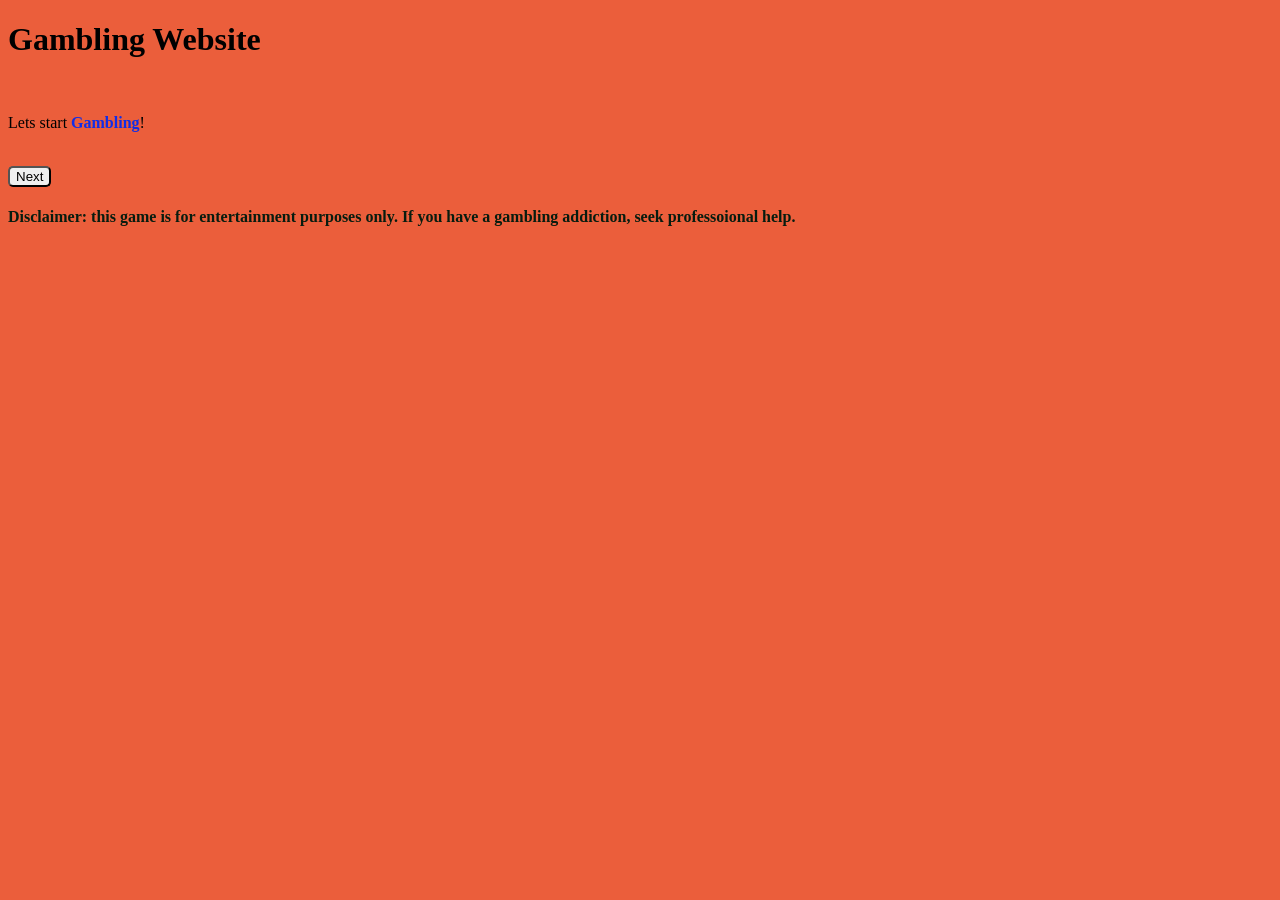
==== index.html @ 4d58d767 "added a disclaimer message" ====
<!DOCTYPE html>
<html lang="en">
<head>
    <meta charset="UTF-8">
    <meta name="viewport" content="width=device-width, initial-scale=1.0">
    <title> Webpage </title>
</head>
<body style="background-color:rgb(235, 94, 59)">
    <h1> Gambling Website </h1>
    <br>
    <p> Lets start <b style="color:rgb(16, 45, 232)">Gambling</b>! </p>
    <br>
    <a href="page2.html"> 
     <button style="border-radius: 5px;">Next</button>
    </a>
    <br>
    <h4 style="color:rgb(6, 28, 15)"> Disclaimer: this game is for entertainment purposes only. If you have a gambling addiction,
     seek professoional help.</h4>

</body>
</html>
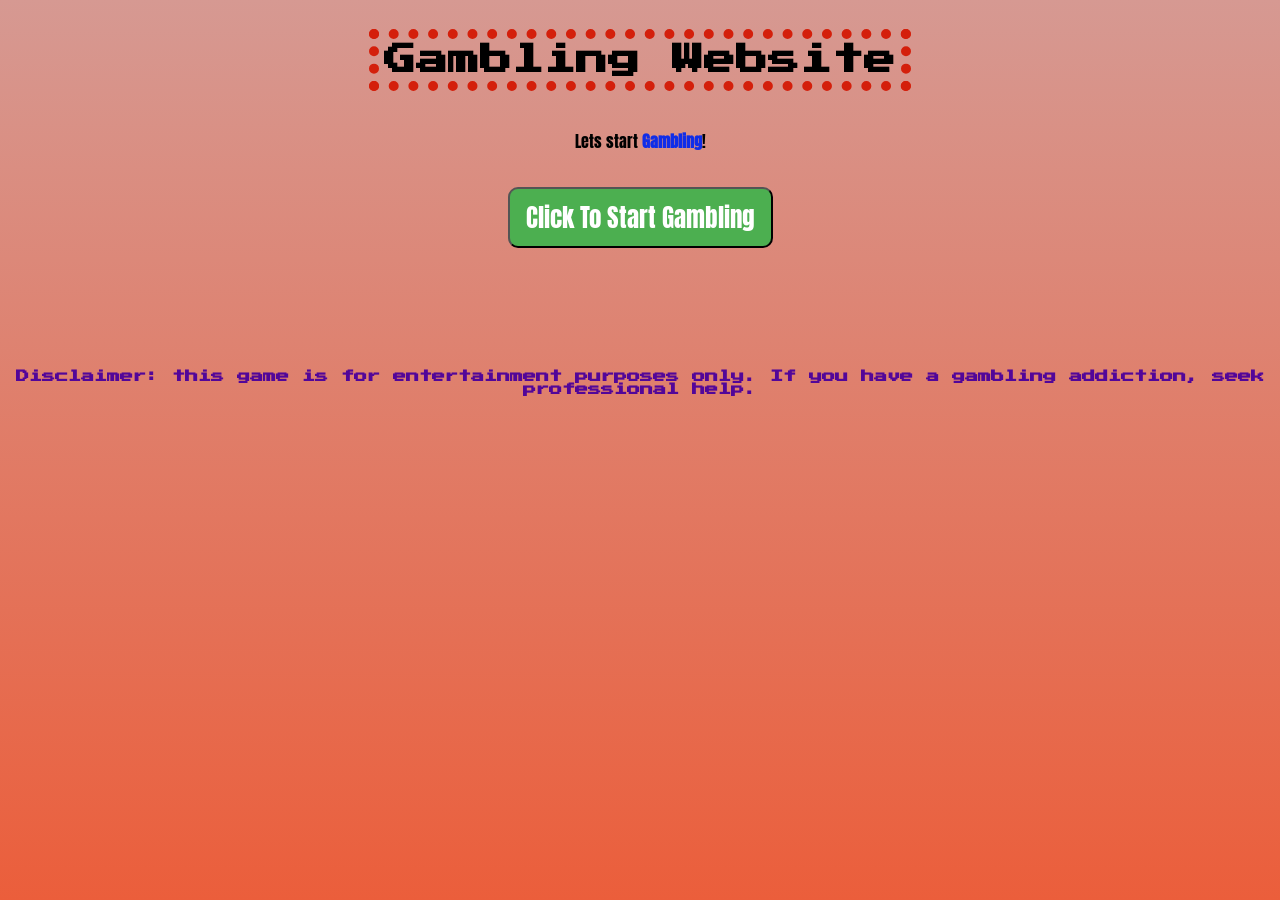
==== commit 9e87b0c4: "Added more colors and designs. Most on first page." ====
--- a/index.html
+++ b/index.html
@@ -4,18 +4,22 @@
     <meta charset="UTF-8">
     <meta name="viewport" content="width=device-width, initial-scale=1.0">
     <title> Webpage </title>
+    <link rel = "stylesheet" href="style.css">
+    <link href="https://fonts.googleapis.com/css2?family=Press+Start+2P&display=swap" rel="stylesheet">
+    <link href="https://fonts.googleapis.com/css2?family=Anton&family=Bitcount+Grid+Double:wght@100..900&family=Press+Start+2P&display=swap" rel="stylesheet">
+
 </head>
-<body style="background-color:rgb(235, 94, 59)">
-    <h1> Gambling Website </h1>
+<body>
+    <h1 id="head1"> Gambling Website </h1>
     <br>
-    <p> Lets start <b style="color:rgb(16, 45, 232)">Gambling</b>! </p>
+    <p id="p1"> Lets start <b  style="color:rgb(16, 45, 232)">Gambling</b>! </p>
     <br>
     <a href="page2.html"> 
-     <button style="border-radius: 5px;">Next</button>
+     <button id="button1">Click To Start Gambling</button>
     </a>
     <br>
-    <h4 style="color:rgb(6, 28, 15)"> Disclaimer: this game is for entertainment purposes only. If you have a gambling addiction,
-     seek professoional help.</h4>
+    <h5 id="d1"> Disclaimer: this game is for entertainment purposes only. If you have a gambling addiction,
+     seek professional help.</h5>
 
 </body>
 </html>
--- a/style.css
+++ b/style.css
@@ -0,0 +1,51 @@
+/* Background (might change if each page have different background) */ 
+body{
+    text-align: center; /*this might change since every page is centered and we probably don't want that */
+    background: linear-gradient(to top,rgb(235, 94, 59),rgb(214, 153, 146));
+    background-repeat: no-repeat;
+    background-attachment: fixed;
+}
+
+/* [[[Index page]]] */
+
+/* title */
+#head1{
+    font-family: "press start 2p";
+    border-style: dotted;
+    border-width: 10px;
+    border-color: rgb(212, 31, 11);
+    display: inline-block;
+    padding: 5px;
+}
+
+/* paragraph 1 sentence */
+#p1{
+    font-family: "Anton";
+}
+
+/* disclaimer message */
+#d1 {
+    font-family: "press start 2p";
+    color:rgb(82, 6, 153);
+
+}
+
+/* button */
+#button1{
+    margin-bottom: 100px;
+    font-family: "Anton";
+    font-size: 25px;
+    padding: 10px 16px;
+    border-radius: 10px;
+    background-color: rgb(76, 175, 80);
+    color: white;
+}
+
+/* [[[Page 2]]] */
+
+/* work in progress message */
+#w1{
+    color: rgb(16,45, 232);
+}
+
+
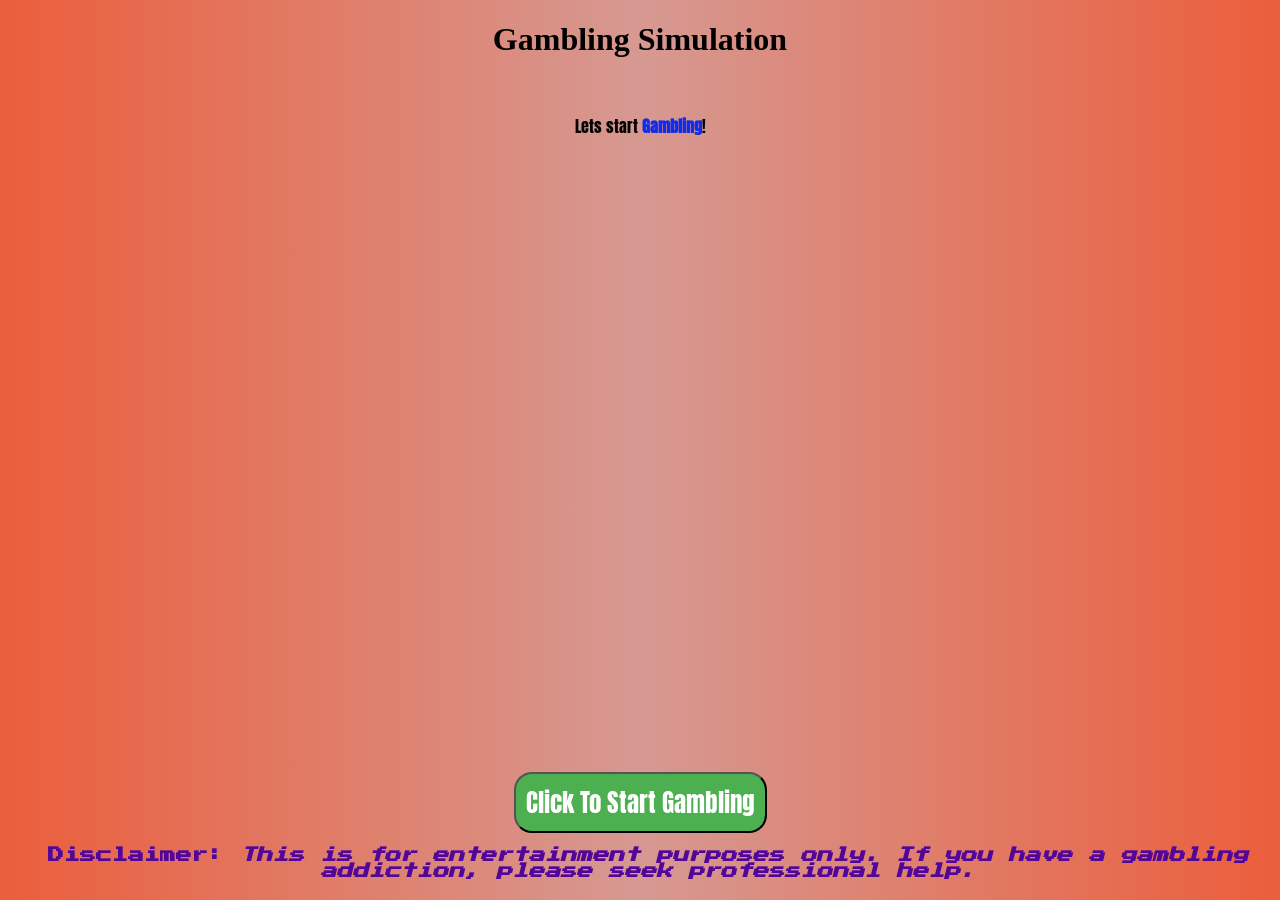
==== commit b5d200e9: "Worked on the selection menu + adjusted positioning on index.html" ====
--- a/index.html
+++ b/index.html
@@ -3,23 +3,25 @@
 <head>
     <meta charset="UTF-8">
     <meta name="viewport" content="width=device-width, initial-scale=1.0">
-    <title> Webpage </title>
-    <link rel = "stylesheet" href="style.css">
+    <title> Happiness999 </title>
+    <link rel="stylesheet" href="style.css">
     <link href="https://fonts.googleapis.com/css2?family=Press+Start+2P&display=swap" rel="stylesheet">
     <link href="https://fonts.googleapis.com/css2?family=Anton&family=Bitcount+Grid+Double:wght@100..900&family=Press+Start+2P&display=swap" rel="stylesheet">
 
 </head>
 <body>
-    <h1 id="head1"> Gambling Website </h1>
+    <h1> Gambling Simulation </h1>
+    <br> 
+    <p id ="p1"> 
+        Lets start <b style="color:rgb(16, 45, 232)">Gambling</b>! 
+    </p>
     <br>
-    <p id="p1"> Lets start <b  style="color:rgb(16, 45, 232)">Gambling</b>! </p>
-    <br>
-    <a href="page2.html"> 
-     <button id="button1">Click To Start Gambling</button>
+    <a href="selection.html">
+        <button class = "button1">Click To Start Gambling</button>
     </a>
-    <br>
-    <h5 id="d1"> Disclaimer: this game is for entertainment purposes only. If you have a gambling addiction,
-     seek professional help.</h5>
+
+    <h4 id="d1"> <b>Disclaimer:</b> <i>This is for entertainment purposes only. If you have a gambling addiction,
+    please seek professional help.</i></h4>
 
 </body>
 </html>
--- a/style.css
+++ b/style.css
@@ -1,7 +1,7 @@
 /* Background (might change if each page have different background) */ 
 body{
     text-align: center; /*this might change since every page is centered and we probably don't want that */
-    background: linear-gradient(to top,rgb(235, 94, 59),rgb(214, 153, 146));
+    background: linear-gradient(to right,rgb(235, 94, 59),rgb(214, 153, 146), rgb(235, 94, 59));
     background-repeat: no-repeat;
     background-attachment: fixed;
 }
@@ -9,9 +9,9 @@
 /* [[[Index page]]] */
 
 /* title */
-#head1{
+#h1{
     font-family: "press start 2p";
-    border-style: dotted;
+    border-style: solid;
     border-width: 10px;
     border-color: rgb(212, 31, 11);
     display: inline-block;
@@ -27,25 +27,24 @@
 #d1 {
     font-family: "press start 2p";
     color:rgb(82, 6, 153);
-
+    position: fixed;
+    bottom: 0;
+    width: 100%;
 }
 
 /* button */
-#button1{
-    margin-bottom: 100px;
+.button1{          
     font-family: "Anton";
     font-size: 25px;
-    padding: 10px 16px;
-    border-radius: 10px;
+    padding: 10px;
+    border-radius: 18px;
     background-color: rgb(76, 175, 80);
     color: white;
+    position: relative;
+    bottom: -600px;
 }
 
-/* [[[Page 2]]] */
-
-/* work in progress message */
-#w1{
-    color: rgb(16,45, 232);
+.button1:hover {
+    background-color: rgb(0, 0, 0);
+    cursor: pointer;
 }
-
-
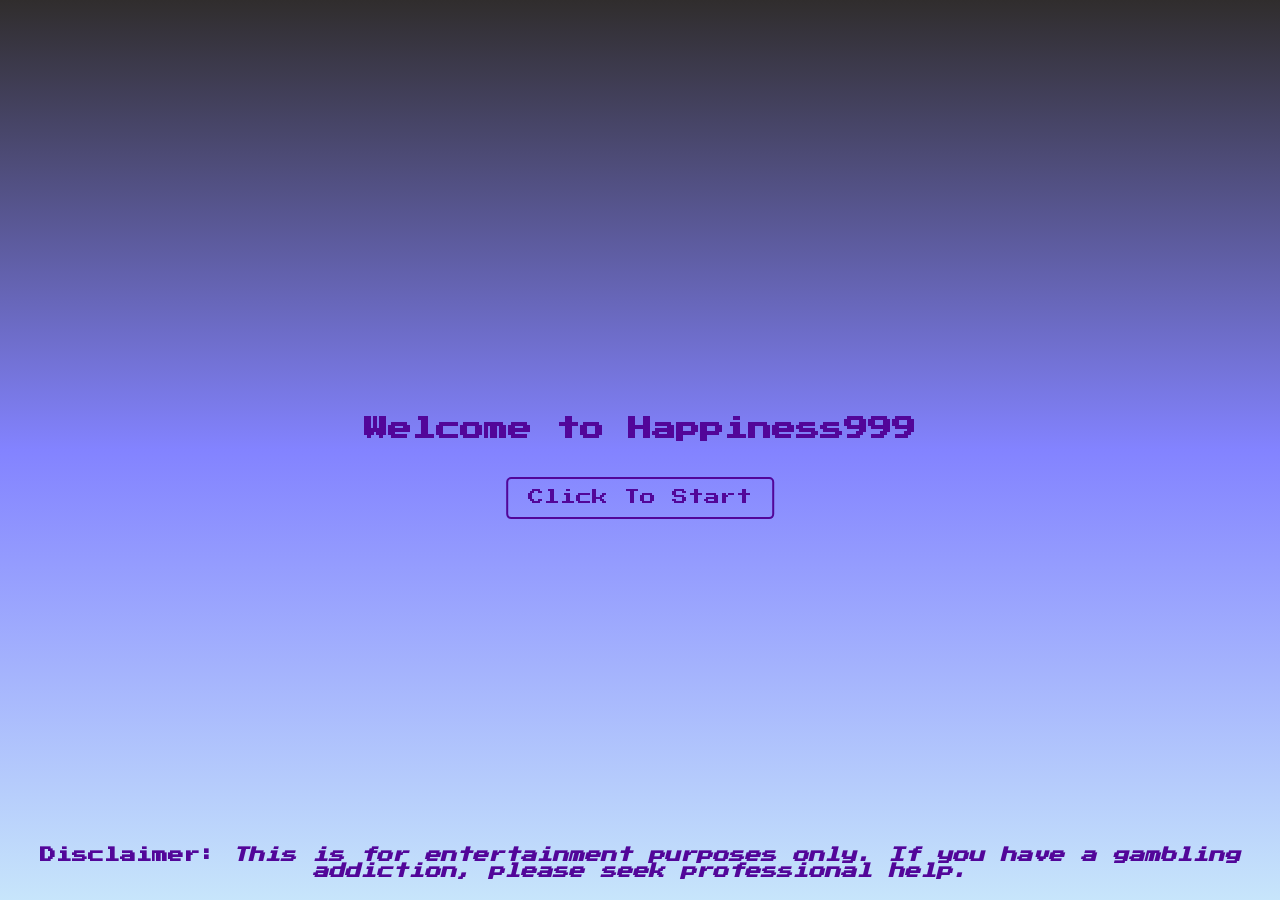
==== commit 38ed53aa: "Made changes to index.html" ====
--- a/index.html
+++ b/index.html
@@ -10,18 +10,16 @@
 
 </head>
 <body>
-    <h1> Gambling Simulation </h1>
-    <br> 
-    <p id ="p1"> 
-        Lets start <b style="color:rgb(16, 45, 232)">Gambling</b>! 
-    </p>
-    <br>
-    <a href="selection.html">
-        <button class = "button1">Click To Start Gambling</button>
-    </a>
+    <section class="header">
+        <div class="textbox">
+            <h1>Welcome to Happiness999</h1>
+            <br>
+            <a href="selection.html"><button class = "btn">Click To Start</button></a>
+        </div>
+    </section>
 
-    <h4 id="d1"> <b>Disclaimer:</b> <i>This is for entertainment purposes only. If you have a gambling addiction,
-    please seek professional help.</i></h4>
+        <h4 id="d1"> <b>Disclaimer:</b> <i>This is for entertainment purposes only. If you have a gambling addiction,
+        please seek professional help.</i></h4>
 
 </body>
 </html>
--- a/style.css
+++ b/style.css
@@ -1,50 +1,77 @@
-/* Background (might change if each page have different background) */ 
+/* [[[Index page]]] */
 body{
-    text-align: center; /*this might change since every page is centered and we probably don't want that */
-    background: linear-gradient(to right,rgb(235, 94, 59),rgb(214, 153, 146), rgb(235, 94, 59));
+    min-height: 800px;
+    background: linear-gradient(to bottom, rgb(48, 45, 45), rgb(131, 131, 255), rgb(199, 229, 251));
     background-repeat: no-repeat;
     background-attachment: fixed;
+    display: flex;
+    justify-content: center;
+    align-items: center;
 }
 
-/* [[[Index page]]] */
-
-/* title */
-#h1{
-    font-family: "press start 2p";
-    border-style: solid;
-    border-width: 10px;
-    border-color: rgb(212, 31, 11);
-    display: inline-block;
-    padding: 5px;
+.header{
+    min-height: 100vh;
+    width: 100%;
+    background-position: center;
+    background-size: cover;
+    position: relative;
 }
 
-/* paragraph 1 sentence */
-#p1{
-    font-family: "Anton";
+.textbox{
+    width: 90%;
+    position: absolute;
+    top: 50%;
+    left: 50%;
+    transform: translate(-50%, -50%);
+    font-family: "press start 2p";
+    color:rgb(82, 6, 153);
+    text-align: center;
 }
+
+.btn{
+    display: inline-block;
+    padding: 10px 20px;
+    font-size: 16px;
+    font-family: "press start 2p";
+    color: rgb(82, 6, 153);
+    background-color: transparent;
+    border: 2px solid rgb(82, 6, 153);
+    border-radius: 5px;
+    cursor: pointer;
+}
+
+.btn:hover {
+    background-color: rgb(82, 6, 153);
+    color: white;
+}
+
+/*Underline animation for button*/
+.btn:after{
+    content: "";
+    display: block;
+    width: 0;
+    height: 2px;
+    background: white;
+    transition: width .3s;
+}
+
+.btn:hover:after{
+    width: 100%;
+}
+
+.btn:active {
+    background-color: rgb(82, 6, 153);
+    color: white;
+    transform: translateY(2px);
+}
+
 
 /* disclaimer message */
 #d1 {
+    text-align: center;
     font-family: "press start 2p";
     color:rgb(82, 6, 153);
     position: fixed;
     bottom: 0;
     width: 100%;
 }
-
-/* button */
-.button1{          
-    font-family: "Anton";
-    font-size: 25px;
-    padding: 10px;
-    border-radius: 18px;
-    background-color: rgb(76, 175, 80);
-    color: white;
-    position: relative;
-    bottom: -600px;
-}
-
-.button1:hover {
-    background-color: rgb(0, 0, 0);
-    cursor: pointer;
-}
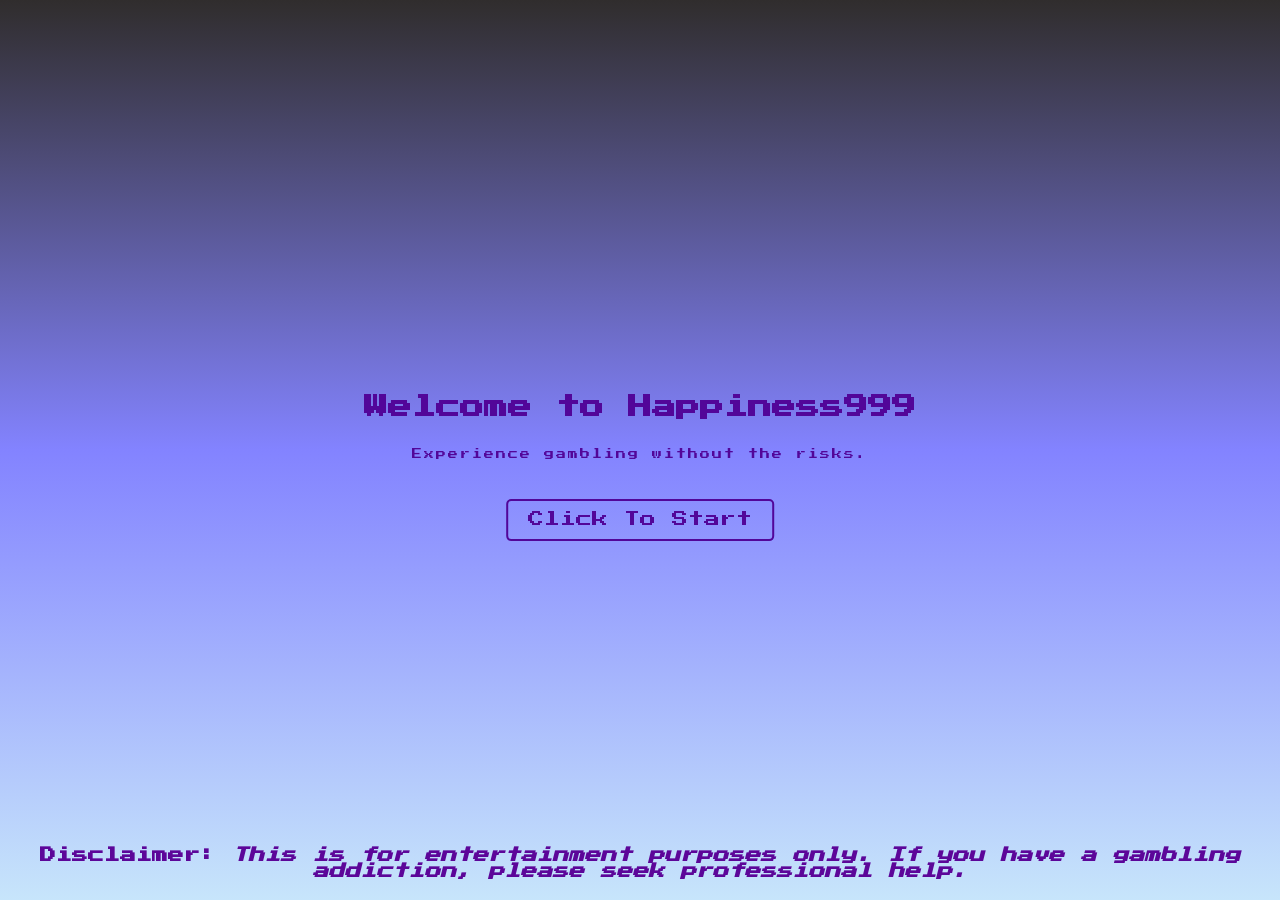
==== commit bf0cc818: "Animations and overhaul of selection.html" ====
--- a/index.html
+++ b/index.html
@@ -13,6 +13,7 @@
     <section class="header">
         <div class="textbox">
             <h1>Welcome to Happiness999</h1>
+            <p class="text">Experience gambling without the risks.</p>
             <br>
             <a href="selection.html"><button class = "btn">Click To Start</button></a>
         </div>
--- a/style.css
+++ b/style.css
@@ -26,6 +26,21 @@
     font-family: "press start 2p";
     color:rgb(82, 6, 153);
     text-align: center;
+}
+
+.text{
+    font-size: 10px;
+    letter-spacing: 2px;
+    border-bottom: 30px solid transparent;
+    display: inline-block;
+    color: rgb(82, 6, 153);
+    font-family: "press start 2p";
+    animation: typing 2s steps(40) alternate;
+}
+
+@keyframes typing{
+    from {width: 0%;}
+    to {width: 50%;}
 }
 
 .btn{
@@ -70,7 +85,7 @@
 #d1 {
     text-align: center;
     font-family: "press start 2p";
-    color:rgb(82, 6, 153);
+    color:rgb(92,6,153);
     position: fixed;
     bottom: 0;
     width: 100%;
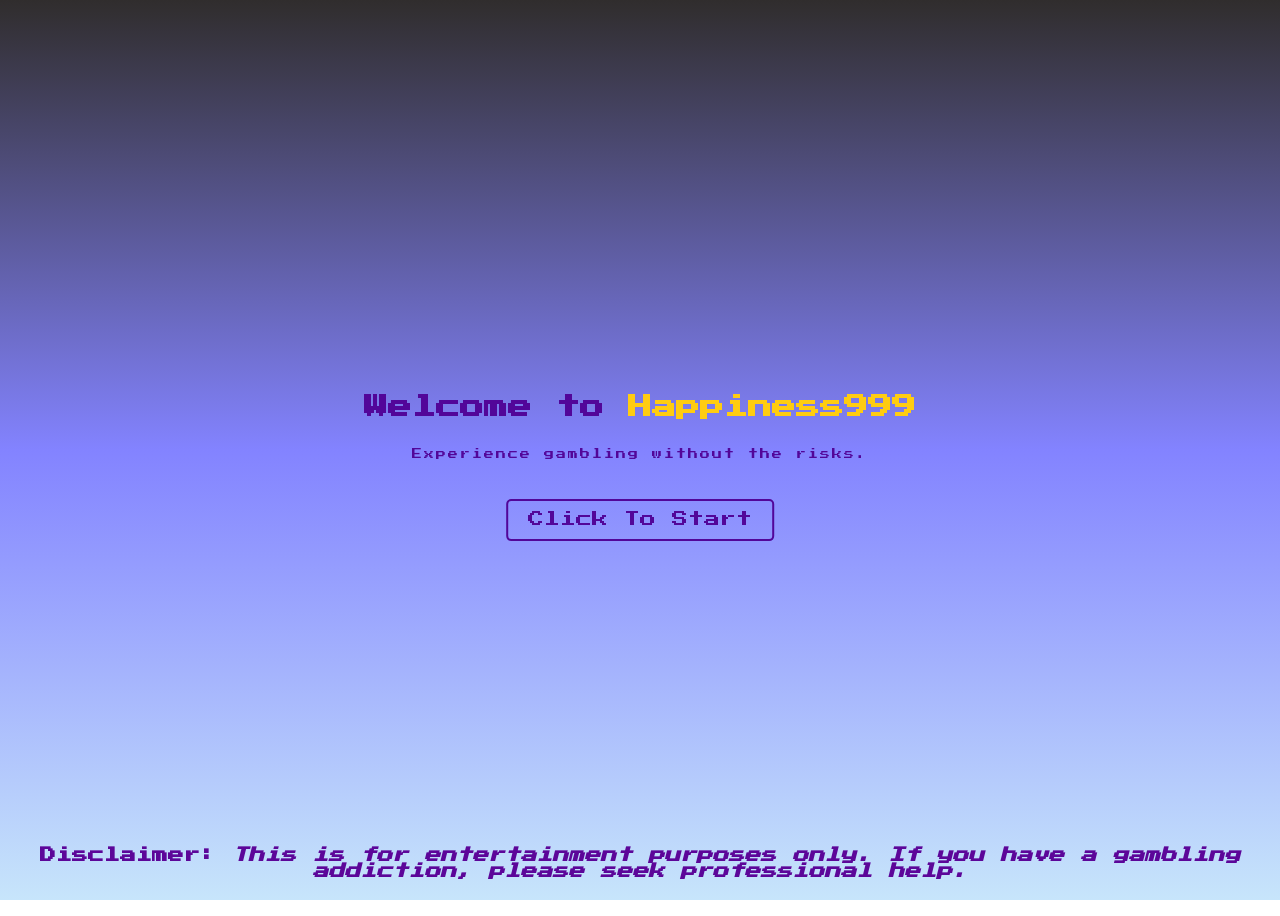
==== commit d12a7758: "Made the slot machine design" ====
--- a/index.html
+++ b/index.html
@@ -12,7 +12,7 @@
 <body>
     <section class="header">
         <div class="textbox">
-            <h1>Welcome to Happiness999</h1>
+            <h1>Welcome to <span class="highlight">Happiness999</span></h1>
             <p class="text">Experience gambling without the risks.</p>
             <br>
             <a href="selection.html"><button class = "btn">Click To Start</button></a>
--- a/style.css
+++ b/style.css
@@ -15,6 +15,10 @@
     background-position: center;
     background-size: cover;
     position: relative;
+}
+
+.highlight{
+    color: rgb(255, 204, 17);
 }
 
 .textbox{
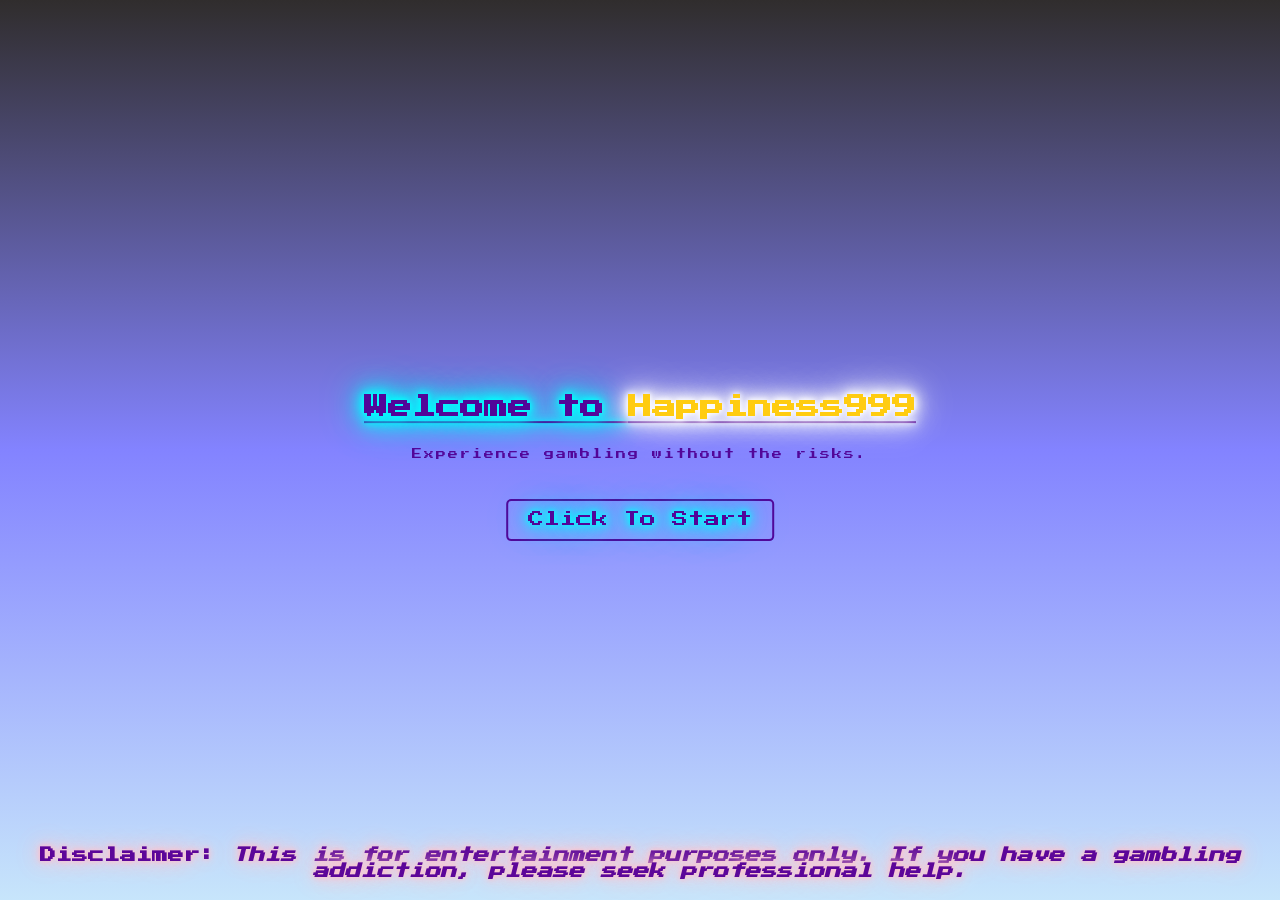
==== commit 4ecafc94: "added more effects" ====
--- a/index.html
+++ b/index.html
@@ -12,7 +12,7 @@
 <body>
     <section class="header">
         <div class="textbox">
-            <h1>Welcome to <span class="highlight">Happiness999</span></h1>
+            <h1 class="title_effect">Welcome to <span class="highlight">Happiness999</span></h1>
             <p class="text">Experience gambling without the risks.</p>
             <br>
             <a href="selection.html"><button class = "btn">Click To Start</button></a>
--- a/style.css
+++ b/style.css
@@ -17,8 +17,26 @@
     position: relative;
 }
 
+.title_effect{
+    text-decoration: underline;
+    text-shadow: 
+    0 0 5px cyan,
+    0 0 10px cyan,
+    0 0 15px cyan,
+    0 0 20px cyan,
+    0 0 30px cyan,
+    0 0 40px cyan;
+}
+
 .highlight{
     color: rgb(255, 204, 17);
+    text-shadow: 
+    0 0 5px white,
+    0 0 10px white,
+    0 0 15px white,
+    0 0 20px white,
+    0 0 30px white,
+    0 0 40px white;
 }
 
 .textbox{
@@ -57,11 +75,20 @@
     border: 2px solid rgb(82, 6, 153);
     border-radius: 5px;
     cursor: pointer;
+    text-shadow: 
+    0 0 5px cyan,
+    0 0 10px cyan,
+    0 0 15px cyan,
+    0 0 20px cyan,
+    0 0 30px cyan,
+    0 0 40px cyan;
+
 }
 
 .btn:hover {
     background-color: rgb(82, 6, 153);
     color: white;
+    filter: drop-shadow(0 0 10px gold) brightness(1.2);
 }
 
 /*Underline animation for button*/
@@ -93,4 +120,11 @@
     position: fixed;
     bottom: 0;
     width: 100%;
+    text-shadow: 
+    0 0 5px pink,
+    0 0 10px pink,
+    0 0 20px pink,
+    0 0 30px pink
 }
+
+
